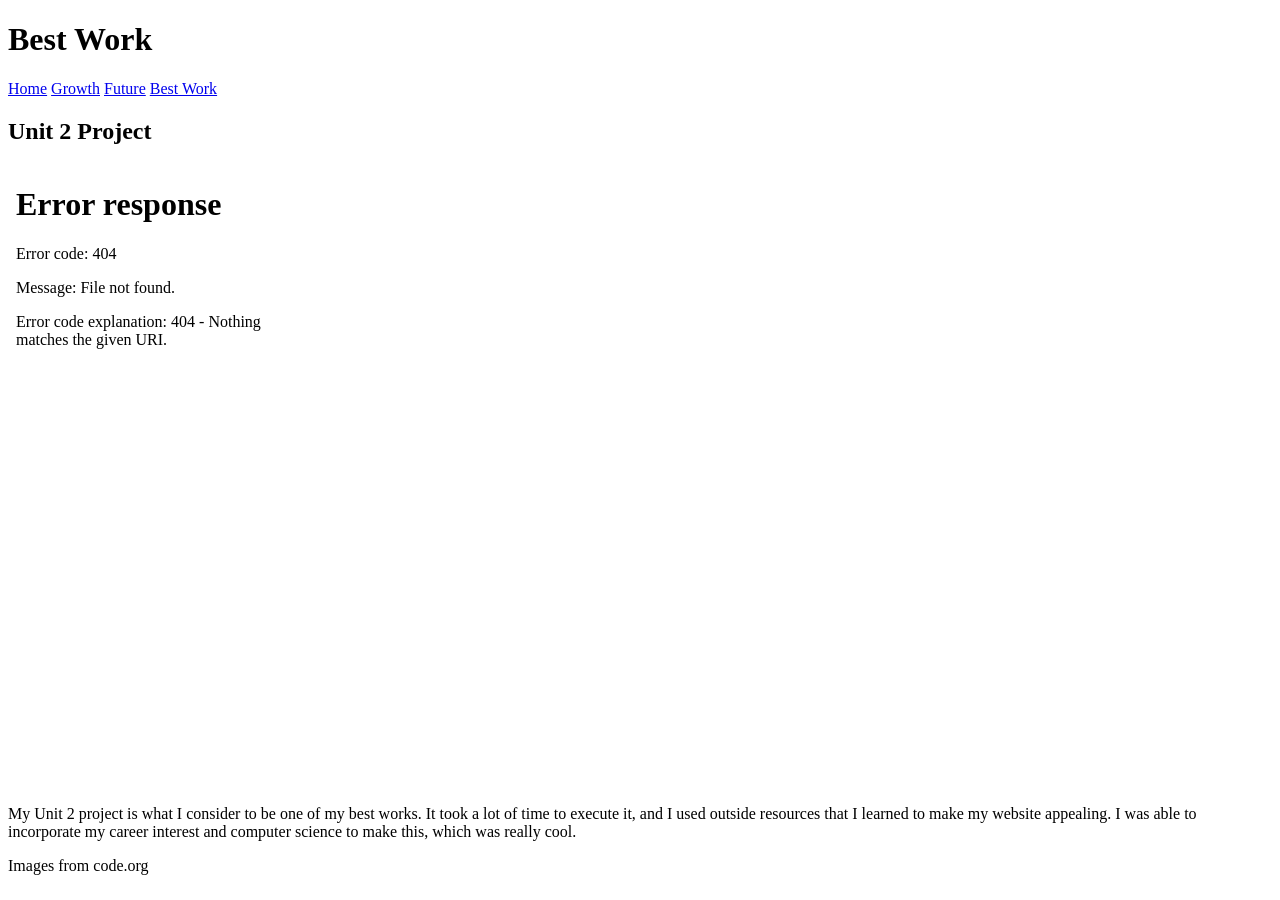
==== bestwork.html @ 0c16a67f "Add files via upload" ====
<!DOCTYPE html>
<html lang="en">
<head>
  <title>Best Work</title>
  <link rel="stylesheet" href="style.css">
</head>

<body>

  <header>
    <h1>Best Work</h1>

    <nav>
      <a href="index.html">Home</a>
      <a href="growth.html">Growth</a>
      <a href="future.html">Future</a>
      <a href="bestwork.html">Best Work</a>
    </nav>
  </header>

 <div class="container">

  <div class="card">
    <h2>Unit 2 Project</h2>
    
<iframe 
  src="<iframe width="392" height="620" style="border: 0px;" src="https://awilliams2026a-coder.github.io/my_Unit2Website/">
</iframe>
   
        <p class="caption">
         My Unit 2 project is what I consider to be one of my best works. It took a lot of time to execute it, and I used outside resources that I learned to make my website appealing. I was able to incorporate my career interest and computer science to make this, which was really cool.
        </p>
      </div>

    </div>
    <footer>
    Images from code.org
  </footer>

</body>
</html>
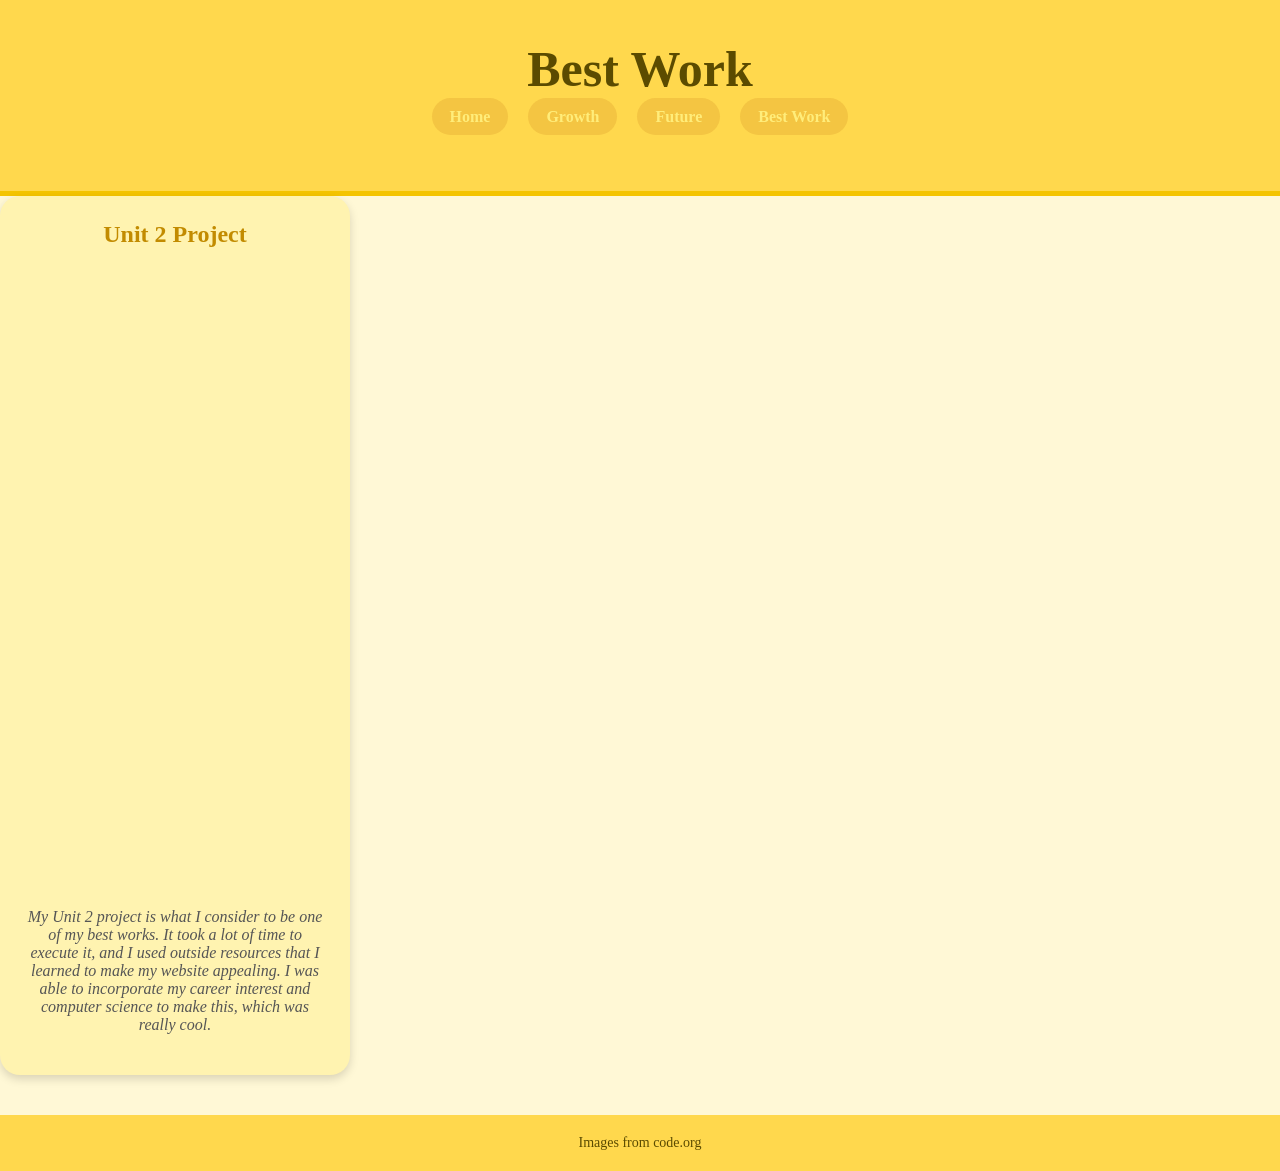
==== commit 768ed9d5: "Rename bestwork (1).html to bestwork.html" ====
--- a/bestwork.html
+++ b/bestwork.html
@@ -18,19 +18,20 @@
     </nav>
   </header>
 
- <div class="container">
+ <div class="card">
+  <h2>Unit 2 Project</h2>
 
-  <div class="card">
-    <h2>Unit 2 Project</h2>
-    
-<iframe 
-  src="<iframe width="392" height="620" style="border: 0px;" src="https://awilliams2026a-coder.github.io/my_Unit2Website/">
-</iframe>
-   
-        <p class="caption">
-         My Unit 2 project is what I consider to be one of my best works. It took a lot of time to execute it, and I used outside resources that I learned to make my website appealing. I was able to incorporate my career interest and computer science to make this, which was really cool.
-        </p>
-      </div>
+  <iframe 
+    width="392" 
+    height="620" 
+    style="border: 0px;"
+    src="https://awilliams2026a-coder.github.io/my_Unit2Website/">
+  </iframe>
+
+  <p class="caption">
+    My Unit 2 project is what I consider to be one of my best works. It took a lot of time to execute it, and I used outside resources that I learned to make my website appealing. I was able to incorporate my career interest and computer science to make this, which was really cool.
+  </p>
+</div>
 
     </div>
     <footer>
@@ -38,4 +39,4 @@
   </footer>
 
 </body>
-</html>+</html>
--- a/style.css
+++ b/style.css
@@ -0,0 +1,169 @@
+body {
+  margin: 0;
+  font:fantasy;
+  background-color: #fff8d6;
+  color: #5b4b00;
+}
+
+header {
+  background-color: #ffd84d;
+  text-align: center;
+  padding: 40px 20px;
+  border-bottom: 5px solid #f4c400;
+}
+
+h1 {
+  margin: 0;
+  font-size: 50px;
+}
+
+.subtitle {
+  font-size: 20px;
+  margin-top: 10px;
+}
+
+.container {
+  width: 80%;
+  max-width: 900px;
+  margin: 40px auto;
+  display: flex;
+  gap: 30px;
+  flex-wrap: wrap;
+  justify-content: center;
+}
+
+.card {
+  background-color: #fff3b0;
+  padding: 25px;
+  border-radius: 20px;
+  width: 300px;
+  box-shadow: 0px 4px 10px rgba(0,0,0,0.15);
+}
+
+.card h2 {
+  color: #c28b00;
+  margin-top: 0;
+}
+
+.profile-pic {
+  width: 180px;
+  height: 180px;
+  object-fit: cover;
+  border-radius: 50%;
+  border: 6px solid #ffd84d;
+  display: block;
+  margin: 20px auto;
+}
+
+ul {
+  padding-left: 20px;
+}
+
+footer {
+  text-align: center;
+  padding: 20px;
+  background-color: #ffd84d;
+  margin-top: 40px;
+  font-size: 14px;
+}
+
+a {
+  color: #a36d00;
+  text-decoration: none;
+  font-weight: bold;
+}
+
+a:hover {
+  color: #ff9900;
+}
+.image-section {
+  text-align: center;
+  margin-bottom: 30px;
+}
+
+.main-image {
+  width: 300px;
+  border-radius: 20px;
+  box-shadow: 0 4px 10px rgba(0,0,0,0.2);
+}
+
+.caption {
+  margin-top: 10px;
+  font-style: italic;
+  color: #555;
+}
+nav {
+  text-align: center;
+  margin-top: 10px;
+  margin-bottom: 25px;
+}
+
+nav a {
+  text-decoration: none;
+  color: #ffed7a;
+  background-color: #f4c542;
+  padding: 10px 18px;
+  margin: 8px;
+  border-radius: 20px;
+  font-weight: bold;
+  transition: 0.3s;
+}
+
+nav a:hover {
+  background-color: #fff3b0;
+}
+.growth-card {
+  text-align: center;
+  margin-bottom: 40px;
+}
+
+.growth-image {
+  width: 350px;
+  border-radius: 20px;
+  box-shadow: 0 4px 10px rgba(0,0,0,0.2);
+}
+
+.description {
+  margin-top: 15px;
+  font-size: 18px;
+  color: #444;
+  max-width: 600px;
+  margin-left: auto;
+  margin-right: auto;
+}
+.future-card {
+  display: flex;
+  align-items: center;
+  gap: 30px;
+  background-color: #fff9b3;
+  padding: 25px;
+  border-radius: 20px;
+  margin-top: 30px;
+  box-shadow: 0 4px 10px rgba(0,0,0,0.1);
+}
+
+.future-image img {
+  width: 300px;
+  border-radius: 15px;
+}
+
+.future-text {
+  flex: 1;
+}
+
+.future-text h2 {
+  margin-bottom: 15px;
+}
+
+.future-text p {
+  line-height: 1.6;
+}
+.card {
+  text-align: center;
+}
+
+iframe {
+  display: block;
+  margin: 20px auto;
+  border-radius: 10px;
+}
